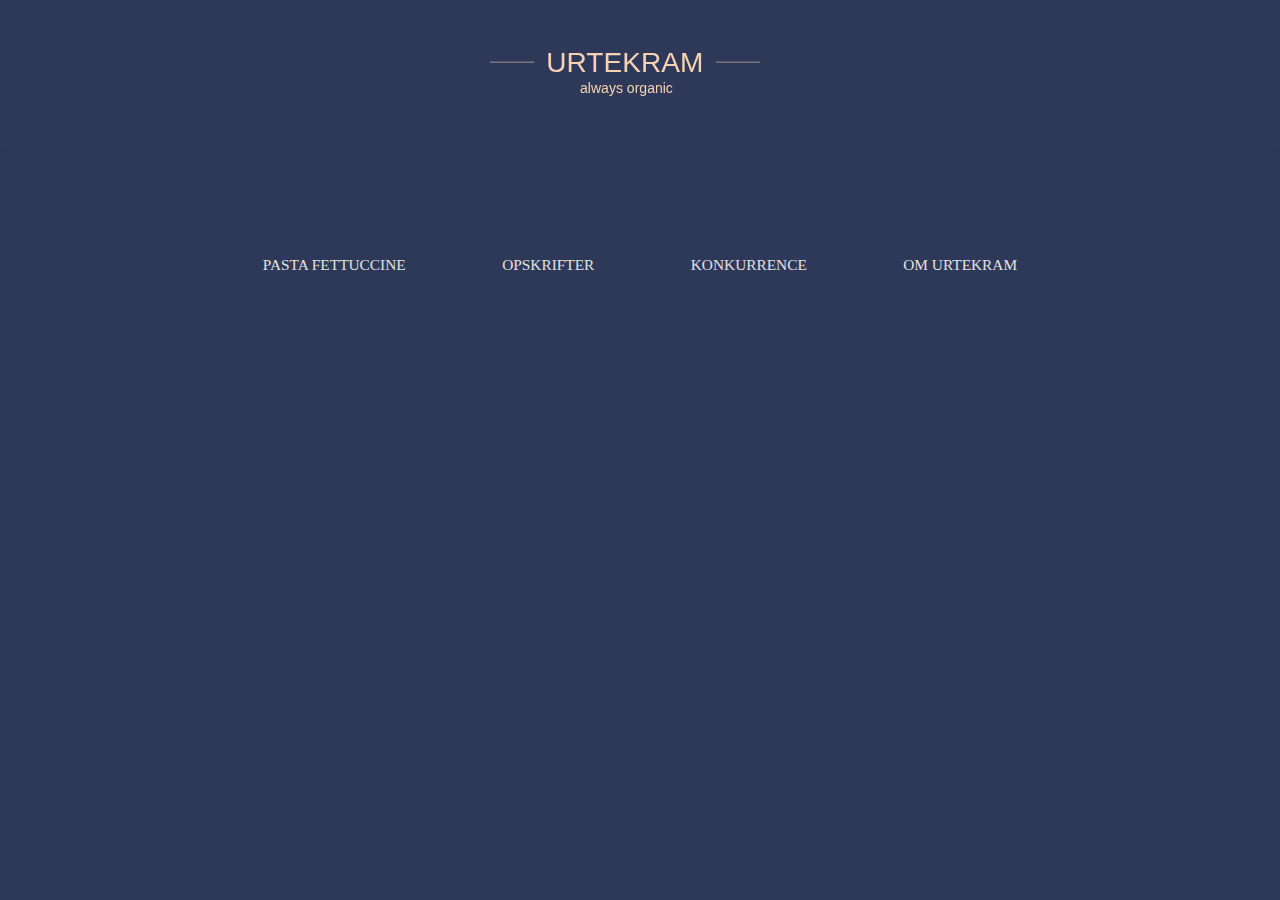
==== index.html @ 52df97b2 "Forside added" ====
<!DOCTYPE html>
<html lang="en">
<head>
    <meta charset="UTF-8">
    <meta http-equiv="X-UA-Compatible" content="IE=edge">
    <meta name="viewport" content="width=device-width, initial-scale=1.0">
    <title>Urtekram Pasta Fettuccine</title>

    <link rel="stylesheet" href="styles.css">
</head>

<body id="forside">

    <!--HEADER-->
    <header>

        <div>
            <a href="index.html"><img src="svg/logo.svg" alt="Logo"></a>
        </div>

    </header>

    <!--NAV/MENU-->
    <nav>

        <div>       
            <a href="">
                <h2>pasta fettuccine</h2>
            </a>
        </div>

        <div>       
            <a href="">
                <h2>opskrifter</h2>
            </a>
        </div>

        <div>       
            <a href="">
                <h2>konkurrence</h2>
            </a>
        </div>

        <div>       
            <a href="">
                <h2>om urtekram</h2>
            </a>
        </div>

    </nav>
    
</body>
</html>
---- styles.css ----
*{
    margin: 0;
    padding: 0;
    box-sizing: border-box;
}

/*SKRIFTREGLER*/
a, h1, h2, h3, p{
    color: black;
    font-family: helvetica neue;
    text-decoration: none;
}

h1{
    font-size: ;
}

h2{
    font-size: 1.2vw;
    color: #e2e2e2;
    text-transform: uppercase;
    font-weight: 50;
}

/*@font-face {
    font-family: pasta;
    src: url(https://dl.freefontsfamily.com/download/Helvetica-Neue-Font);
}*/

/*FORSIDE*/
#forside{
    background-color: #2E3959;
}


/*HEADER*/
header{
    display: flex;
    position: fixed;
    justify-content: center;
    
    z-index: 1;

    width: 100%;
    height: 150px;

    background-color: #2E3959;
    box-shadow: 2px 2px 5px #2E3959;
}

/*LOGO*/
header a img{
    width: 90%;
    display: flex;
    margin-top: 16%;
}

/*NAV/MENU*/
nav{
    display: flex;
    justify-content: space-evenly;

    padding-top: 20%;
    margin-left: 13%;
    margin-right: 13%;
}
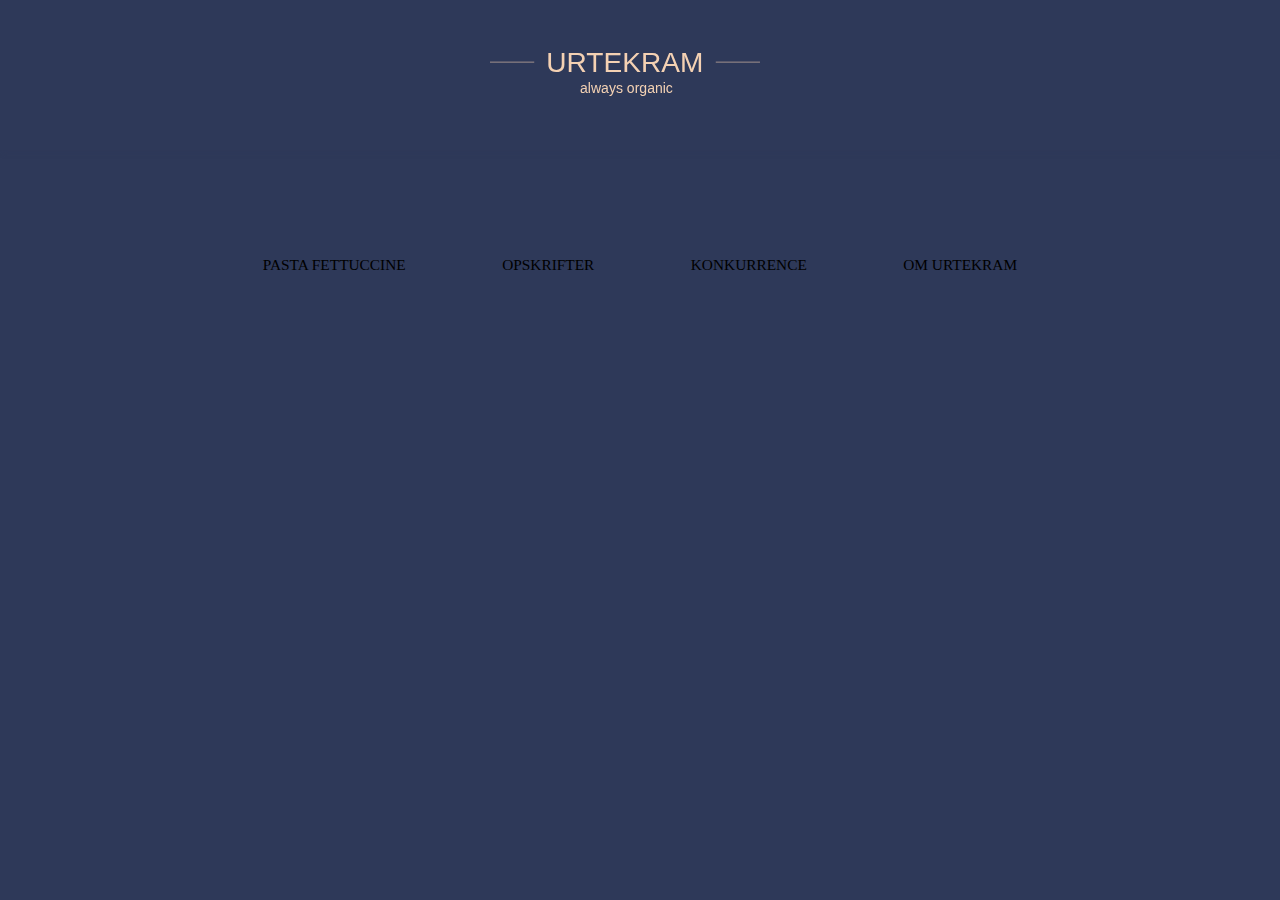
==== commit 3fab924b: "Konkurrence in progress" ====
--- a/index.html
+++ b/index.html
@@ -24,19 +24,19 @@
     <nav>
 
         <div>       
-            <a href="">
+            <a href="pasta_fettuccine.html">
                 <h2>pasta fettuccine</h2>
             </a>
         </div>
 
         <div>       
-            <a href="">
+            <a href="opskrifter.html">
                 <h2>opskrifter</h2>
             </a>
         </div>
 
         <div>       
-            <a href="">
+            <a href="konkurrence.html">
                 <h2>konkurrence</h2>
             </a>
         </div>
--- a/styles.css
+++ b/styles.css
@@ -2,36 +2,51 @@
     margin: 0;
     padding: 0;
     box-sizing: border-box;
+    
+}
+
+/*REGLER FOR MAIN*/
+main{
+    padding-top: 15%;
+    padding-bottom: 10%;
+    margin-left: 13%;
+    margin-right: 13%;
 }
 
 /*SKRIFTREGLER*/
-a, h1, h2, h3, p{
+a, h1, h2, h3, p, td, span{
     color: black;
     font-family: helvetica neue;
     text-decoration: none;
+    font-weight: 50;
 }
 
 h1{
-    font-size: ;
+    font-size: 3.4vw;
 }
 
 h2{
     font-size: 1.2vw;
     color: #e2e2e2;
     text-transform: uppercase;
-    font-weight: 50;
-}
+}
+
+h3{
+    font-size: 1.5vw;
+    padding-bottom: 6%;
+}
+
+p, td{
+    font-size: 0.9vw;
+    line-height: 180%;
+}
+
 
 /*@font-face {
     font-family: pasta;
     src: url(https://dl.freefontsfamily.com/download/Helvetica-Neue-Font);
 }*/
 
-/*FORSIDE*/
-#forside{
-    background-color: #2E3959;
-}
-
 
 /*HEADER*/
 header{
@@ -51,8 +66,24 @@
 /*LOGO*/
 header a img{
     width: 90%;
-    display: flex;
     margin-top: 16%;
+}
+
+/*FOOTER*/
+footer{
+    background-color: #2E3959;
+
+    height: 90px;
+    width: 100%;
+    margin: 0;
+}
+
+
+
+
+/*FORSIDE*/
+#forside{
+    background-color: #2E3959;
 }
 
 /*NAV/MENU*/
@@ -65,3 +96,162 @@
     margin-right: 13%;
 }
 
+
+/*PASTA FETTUCCINE*/
+.main_indhold{
+    display: flex;
+    justify-content: space-evenly;
+    padding-top: 9%;
+}
+
+.main_indhold div{
+    width: 50%;
+}
+
+#fettuccine img{
+    width: 95%;
+}
+
+.main_indhold_left{
+    padding-right: 8%;
+    padding-top: 10%;
+}
+
+.main_indhold_right{
+    padding-top: 9.5%;
+}
+
+.main_indhold h3{
+    display: flex;
+    justify-content: center;
+}
+
+
+/*NÆRINGSINDHOLD*/
+#fettuccine_bottom{
+    display: flex;
+    justify-content: space-between;
+}
+
+.tables{
+    width: 42.5%;
+}
+
+.tables h3{
+    text-align: center;
+    padding-top: 25%;
+}
+
+.list{
+    width: 100%;
+}
+
+.list td{
+    border-bottom: 1px solid #ddd;
+    padding-top: 1%;
+    padding-bottom: 1%;
+}
+
+.list_right{
+    text-align: right;
+    padding-right: 5%;
+}
+
+.list_left_indent{
+    padding-left: 3%;
+}
+
+
+/*MÆRKNINGER*/
+#eco_marks{
+    display: flex;
+    padding-right: 3%;
+}
+
+#eu_organic{
+    padding-top: 135%;
+    padding-right: 10%;
+}
+
+#debio{
+    padding-top: 130.7%;
+}
+
+
+/*OPSKRIFTER*/
+#cards{
+    display: flex;
+    flex-wrap: wrap;
+    justify-content: space-between;
+
+    padding-top: 9%;
+}
+
+#cards div{
+    width: 30%;
+}
+
+#cards img{
+    border: 1px solid black;
+}
+
+#cards h3{
+    padding-top: 5%;
+    padding-bottom: 30%;
+}
+
+/*VIS MERE KNAP*/
+.more_content_button{
+    display: flex;
+    justify-content: center;
+}
+
+.button{
+    padding-left: 5%;
+    padding-right: 5%;
+    padding-top: 1.5%;
+    padding-bottom: 1.5%;
+
+    border-radius: 40px;
+    border: 1px solid black;
+
+    background-color: #e2e2e2;
+}
+
+
+
+/*KONKURRENCE*/
+main section{
+    padding-top: 15%;
+    padding-bottom: 10%;
+    margin-left: 13%;
+    margin-right: 13%;
+}
+
+
+h2{
+    color: black;
+}
+
+#konkurrence{
+    display: flex;
+    justify-content: space-between;
+
+    background-color: #e2e2e2;
+
+    padding-top: 3%;
+    padding-bottom: 3%;
+}
+
+#question{
+    margin-left: 13%;
+}
+
+#deltag{
+    margin-right: 13%;
+    width: 30%;
+}
+
+input{
+    float: right;
+}
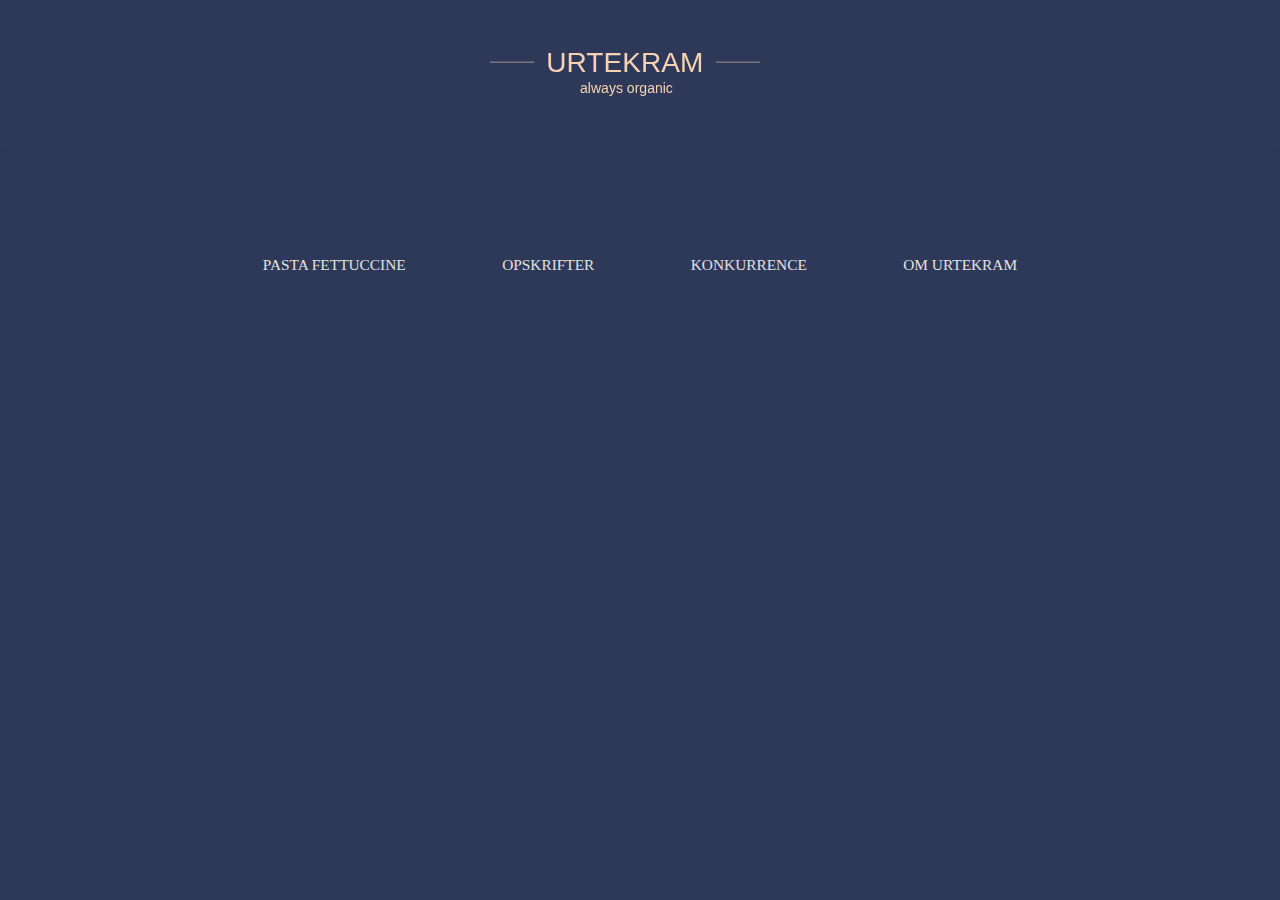
==== commit eeca9ac7: "Om Urtekram in progress" ====
--- a/index.html
+++ b/index.html
@@ -42,7 +42,7 @@
         </div>
 
         <div>       
-            <a href="">
+            <a href="om_urtekram.html">
                 <h2>om urtekram</h2>
             </a>
         </div>
--- a/styles.css
+++ b/styles.css
@@ -12,6 +12,8 @@
     margin-left: 13%;
     margin-right: 13%;
 }
+
+
 
 /*SKRIFTREGLER*/
 a, h1, h2, h3, p, td, span{
@@ -48,6 +50,8 @@
 }*/
 
 
+
+
 /*HEADER*/
 header{
     display: flex;
@@ -63,12 +67,16 @@
     box-shadow: 2px 2px 5px #2E3959;
 }
 
+
+
 /*LOGO*/
 header a img{
     width: 90%;
     margin-top: 16%;
 }
 
+
+
 /*FOOTER*/
 footer{
     background-color: #2E3959;
@@ -86,6 +94,8 @@
     background-color: #2E3959;
 }
 
+
+
 /*NAV/MENU*/
 nav{
     display: flex;
@@ -95,6 +105,10 @@
     margin-left: 13%;
     margin-right: 13%;
 }
+
+
+
+
 
 
 /*PASTA FETTUCCINE*/
@@ -125,6 +139,7 @@
     display: flex;
     justify-content: center;
 }
+
 
 
 /*NÆRINGSINDHOLD*/
@@ -162,6 +177,7 @@
 }
 
 
+
 /*MÆRKNINGER*/
 #eco_marks{
     display: flex;
@@ -178,6 +194,10 @@
 }
 
 
+
+
+
+
 /*OPSKRIFTER*/
 #cards{
     display: flex;
@@ -199,6 +219,8 @@
     padding-top: 5%;
     padding-bottom: 30%;
 }
+
+
 
 /*VIS MERE KNAP*/
 .more_content_button{
@@ -220,6 +242,8 @@
 
 
 
+
+
 /*KONKURRENCE*/
 main section{
     padding-top: 15%;
@@ -229,7 +253,7 @@
 }
 
 
-h2{
+main section h2{
     color: black;
 }
 
@@ -255,3 +279,12 @@
 input{
     float: right;
 }
+
+
+
+
+
+/*OM URTEKRAM*/
+.img_right{
+    padding-left: 8%;
+}